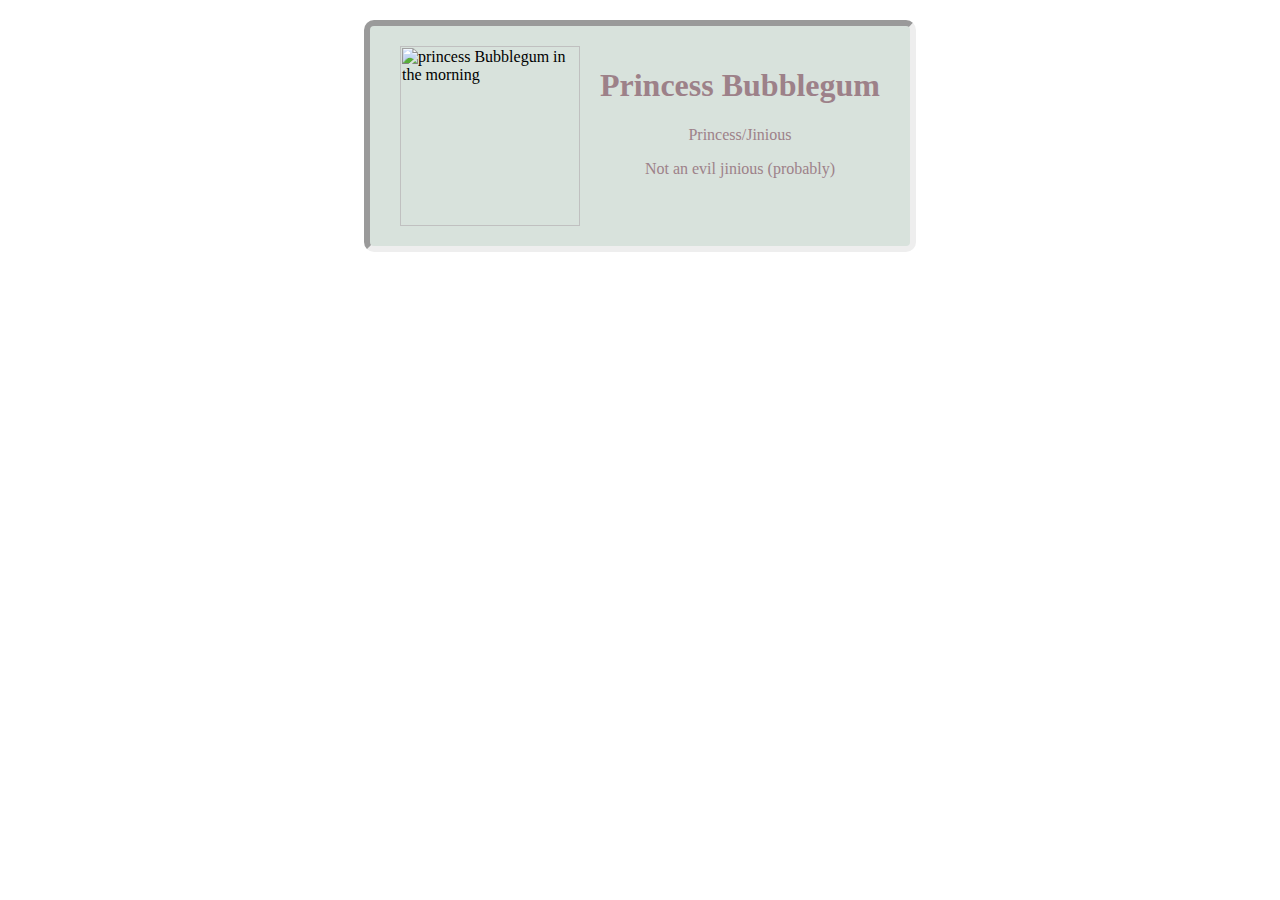
==== card.html @ 726907ef "Add files via upload" ====
<html>
    <header>
        <link rel="stylesheet" href="style.css">
    </header>
    <body>
        <div class="card">
            <img src="https://i.scdn.co/image/ab67616d0000b2735cfd2b780bfdb185aadbe1db" 
                alt="princess Bubblegum in the morning"
                class="img-back">
            <img src="https://encrypted-tbn0.gstatic.com/images?q=tbn:ANd9GcTgFVe5G7SkVYtJif1W8hv6uIGybVEG2FpjJw&s"
                 alt="princess Bubblegum is ready to work"
                 class="img-top">
            <div class="text">
                <h1>Princess Bubblegum</h1>
                <p>Princess/Jinious</p>
                <p>Not an evil jinious (probably)</p>
            </div>
        </div>
    </body>
---- style.css ----
.card{
    display: flex;
    justify-content: space-around;
    margin: 20px auto;
    padding: 20px;
    width: 500px;
    border: inset 6px;
    border-radius: 10px;
    background: #d8e2dc;

}

img{
    width: 180px;
}

.text{
    color:#9d8189;
    text-align: center;
    font-family: Verdana, Geneva, Tahoma, serif;
}

.card .img-top {
    display: none;
}

.card:hover .img-top {
    display: flex;
    inset: 0;
}

.card:hover .img-back{
    display: none
}

.card:hover {
    background-color: #ffffff;
    border: inset 6px #9d4b9d;
    box-shadow: 0 0 20px 0px yellow, 0 0 20px 10px #ffc600, 0px 0px 20px 0px yellow;
  }

.card:hover  .text{
    color: #e26eab;
    text-shadow: #FC0 1px 0 10px;
}
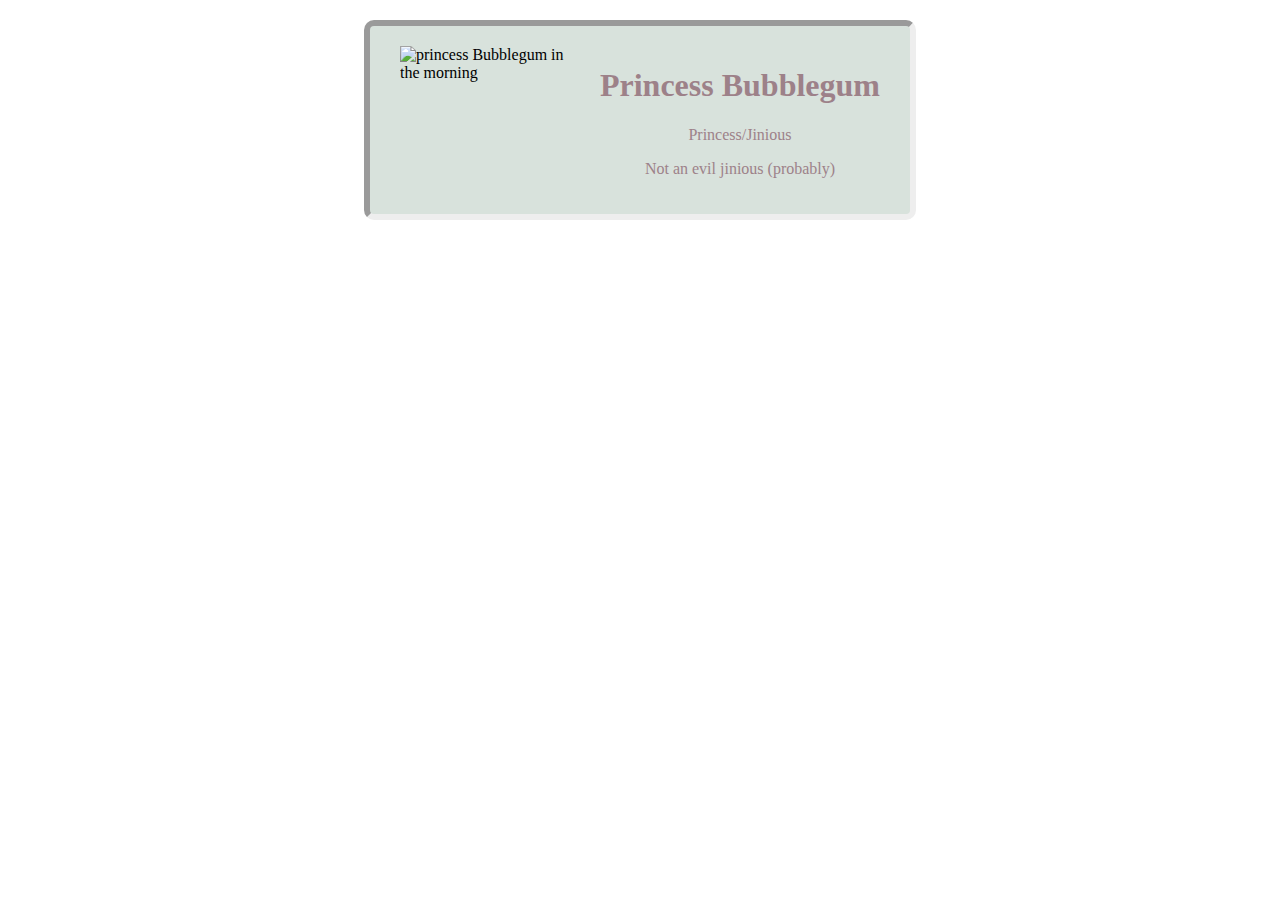
==== commit 40f786e1: "Update card.html" ====
--- a/card.html
+++ b/card.html
@@ -1,3 +1,4 @@
+<!doctype html>
 <html>
     <header>
         <link rel="stylesheet" href="style.css">
@@ -16,4 +17,4 @@
                 <p>Not an evil jinious (probably)</p>
             </div>
         </div>
-    </body>+    </body>
--- a/style.css
+++ b/style.css
@@ -7,7 +7,6 @@
     border: inset 6px;
     border-radius: 10px;
     background: #d8e2dc;
-
 }
 
 img{
